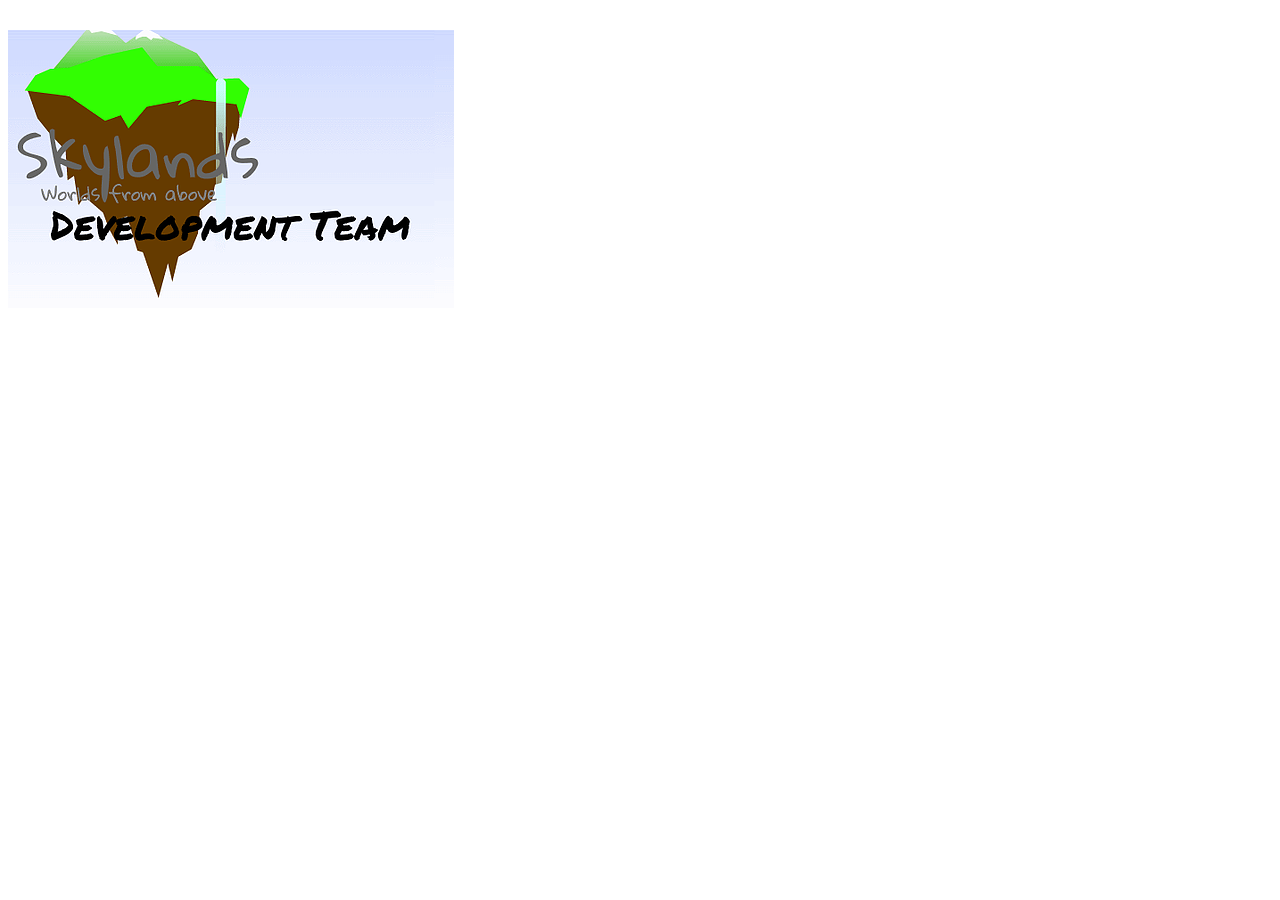
==== index.html @ 3f054300 "1" ====
<!DOCTYPE html>
<html>
<head>
<link rel="shortcut icon" type="image/png" href="favicon.ico">
<link rel="stylesheet" type="text/css" href="assets/style.css">
<script src="https://www.w3schools.com/lib/w3.js"></script>
<style>

.imgleft {
    float: left;
    margin: 0px 10px 0px 0px;
}

.hometext {
    font-family: "Comic Sans MS", cursive, sans-serif;
    font-size: 30px;
    color: rgb(100, 100, 100);
}

</style>
<title>Skylands</title>
</head>
<body>

<div w3-include-html="menu.html"></div> 

<script>
w3.includeHTML();
</script>

<p class=hometext><img class=imgleft src="logo.png"></p>

</body>
</html>
---- assets/style.css ----
.banner {
    background-image: url("backgr.png");
    background-repeat: repeat-x;
}
.menubar {
    background-color: rgb(25, 116, 183);
    height: 100%;
}
h1 {
    color: white;
    text-align: center;
}
p {
    font-family: verdana;
    font-size: 20px;
}
.button, .button:link, .button:visited {
    color: rgb(255, 160, 0);
    margin: 4px 15px;
    padding: 4px 15px;
    text-align: center;
    text-decoration: none;
    display: inline-block;
    font-family: verdana;
    font-size: 20px;
    border-style: outset;
    border-width: 2px;
    border-color: gray;
    background-color: rgb(245, 245, 245);
    border-radius: 10px;
    box-shadow: 1px 1px rgb(10, 10, 10);
    transition: color 0.5s;
    transition: background-color 0.5s;
}
.button:hover, .button:active {
    color: rgb(245, 245, 245);
    background-color: rgb(255, 160, 0);
}
.button:active {
    border-style: inset;
}

.dropdown {
    position: relative;
    display: inline-block;
}

.dropdown-content {
    display: none;
    position: absolute;
    background-color: rgb(20, 111, 178);
    min-width: 160px;
    box-shadow: 8px 8px 8px rgba(0,0,0,0.8);
    padding: 0px 16px;
    z-index: 1;
    border-radius: 10px;
    border-color: gray;
    border-width: 2px;
    color: rgb(255, 160, 0);
}

.dropdown:hover .dropdown-content {
    display: block;
}


.button2, .button2:link, .button2:visited {
    color: rgb(255, 160, 0);
    margin: 0px 15px;
    padding: 2px 15px;
    text-align: center;
    text-decoration: none;
    display: inline-block;
    font-family: verdana;
    font-size: 20px;
    border-style: outset;
    border-width: 2px;
    border-color: gray;
    background-color: rgb(245, 245, 245);
    border-radius: 10px;
    box-shadow: 1px 1px rgb(10, 10, 10);
    transition: color 0.5s;
    transition: background-color 0.5s;
    min-width: 160px;
}


.button2:hover, .button2:active {
    color: rgb(245, 245, 245);
    background-color: rgb(255, 160, 0);
}

.column {
    float: left;
    padding: 15px;
}
.clearfix::after {
    content: "";
    clear: both;
    display: table;
}
.menu {
    width: 25%;
}
.content {
    width: 75%;
}
.menu ul {
    list-style-type: none;
    margin: 0;
    padding: 0;
}
.menu li {
    padding: 0px;
    margin-bottom: 0px;
}

.gamestext {
    font-family: verdana;
    font-size: 25px;
    color: white;
    text-align: center;
    background-color: rgb(255, 160, 0);
    font-weight: bold;
    padding: 15px 15px;
    margin: 0px 50px;
}

.embeds{
    display: block;
    margin: auto;
}
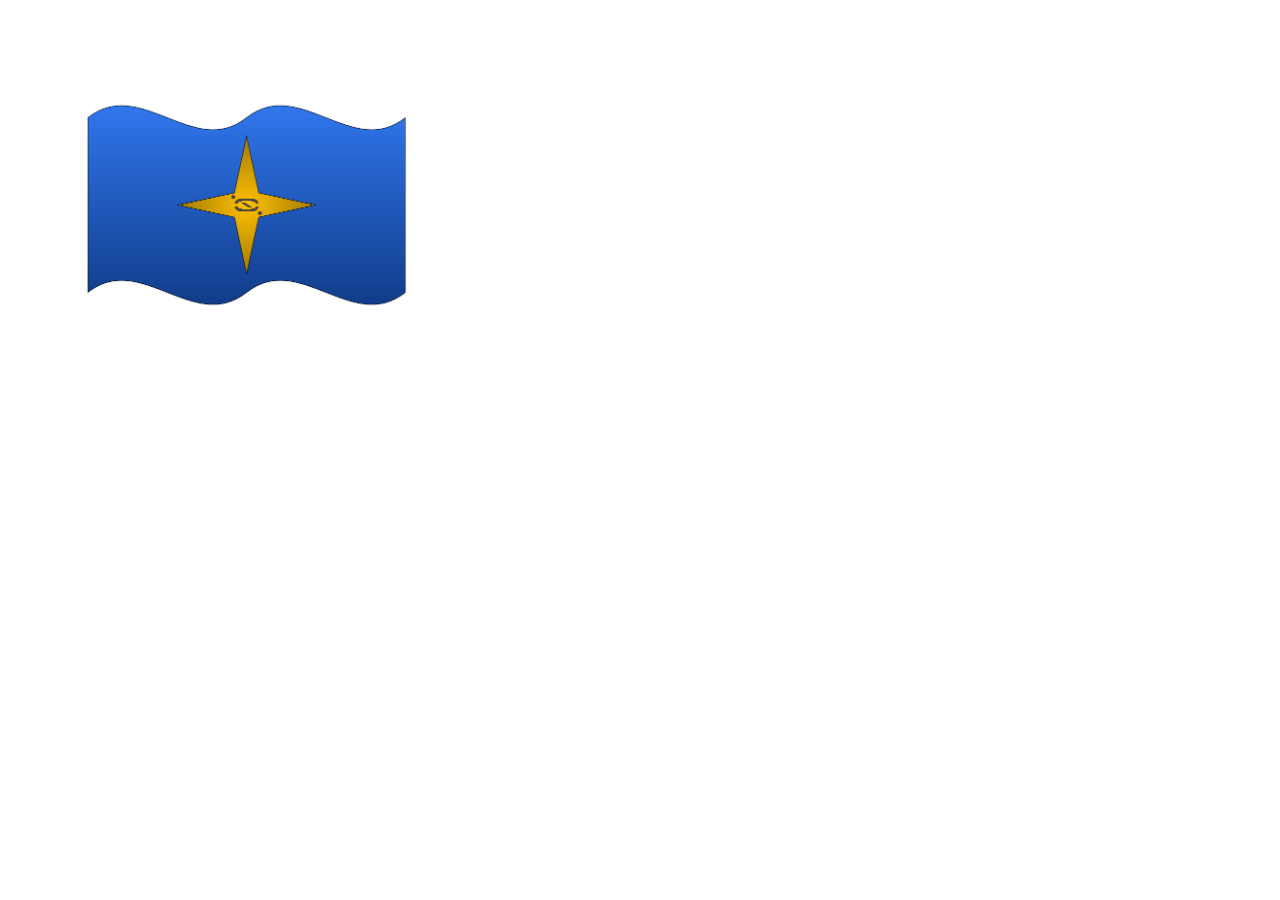
==== commit fc904bf9: "1" ====
--- a/index.html
+++ b/index.html
@@ -18,7 +18,7 @@
 }
 
 </style>
-<title>Skylands</title>
+<title>Gaia RPG</title>
 </head>
 <body>
 
@@ -28,7 +28,7 @@
 w3.includeHTML();
 </script>
 
-<p class=hometext><img class=imgleft src="logo.png"></p>
+<p class=hometext><img style="height: 350px;" class=imgleft src="assets/Gaian Flag.png"></p>
 
 </body>
 </html>
--- a/assets/style.css
+++ b/assets/style.css
@@ -15,7 +15,7 @@
     font-size: 20px;
 }
 .button, .button:link, .button:visited {
-    color: rgb(255, 160, 0);
+    color: rgb(245, 205, 0);
     margin: 4px 15px;
     padding: 4px 15px;
     text-align: center;
@@ -34,7 +34,7 @@
 }
 .button:hover, .button:active {
     color: rgb(245, 245, 245);
-    background-color: rgb(255, 160, 0);
+    background-color: rgb(245, 205, 0);
 }
 .button:active {
     border-style: inset;
